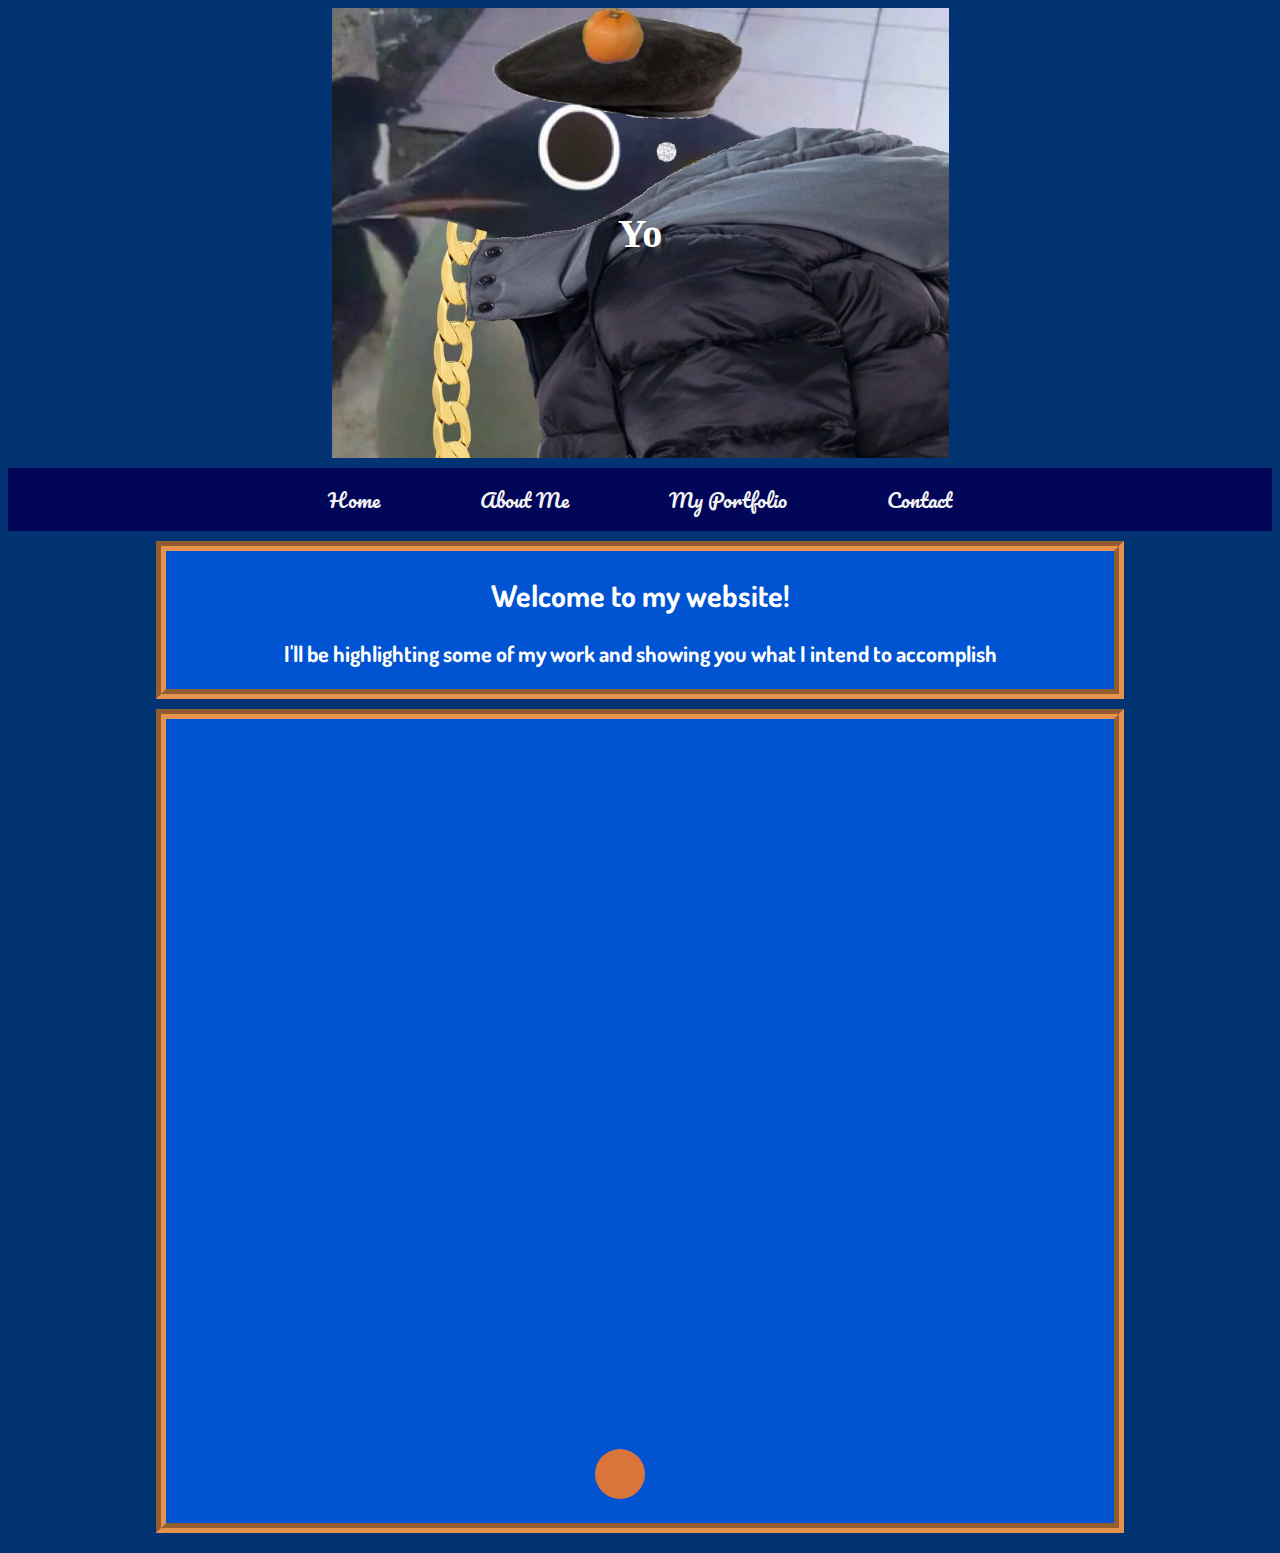
==== index.html @ b0b745c3 "added everything" ====
﻿<!DOCTYPE html>
<html lang="en">
<head>
    <meta charset="utf-8">
    <title>My Home Page</title>
    <link rel="stylesheet" href="style.css">
    <link rel="preconnect" href="https://fonts.gstatic.com">
    <link href="https://fonts.googleapis.com/css2?family=Dosis:wght@200;300;400&family=Major+Mono+Display&family=Pacifico&family=Permanent+Marker&display=swap" rel="stylesheet">
</head>
<body onload="draw()">
    <div class="first-image">
        <div class="first-text">
            <h1>Yo</h1>
        </div>
    </div>
    <div id="navbar">
        <a href="index.html">Home</a>
        <a href="aboutme.html">About Me</a>
        <a href="myportfolio.html">My Portfolio</a>
        <a href="contactpage.html">Contact</a>
    </div>

    <div class="stuff" id="first">
        <h2>Welcome to my website!</h2>
        <h3>I'll be highlighting some of my work and showing you what I intend to accomplish</h3>
    </div>
    <div class="stuff" id="first">
        <canvas id="sketch" width="800" height="800"> </canvas>
    <script>
        document.addEventListener('DOMContentLoaded', main);
        var sketch;
        var context;
        var circle = { 'x': 0, 'y': 100, 'r': 25 };
        var dx = 5;
        var fps = 10;
        var animation;
        var dy = 5;

        function main() {
            sketch = document.getElementById("sketch");
            context = sketch.getContext("2d");
            circle = { 'x': 25, 'y': sketch.offsetHeight / 2, 'r': 25 };
            animation = setInterval(animate, fps);
             //setInterval(animate, fps);
        }

        function animate() {
            context.clearRect(0, 0, sketch.offsetWidth, sketch.offsetHeight);
            draw_circle(circle.x, circle.y, circle.r);
            circle.x = circle.x + dx;
            circle.y = circle.y + dy;
            if (circle.x > sketch.offsetWidth - dx - circle.r) {
                dx = dx * -1;
            }
            else if (circle.x < circle.r - dx) {
                dx = dx * -1;
            }
            else if (circle.y > sketch.offsetHeight - dy - circle.r) {
                dy = dy * -1;
            }
            else if (circle.y < circle.r - dy) {
                dy = dy * -1;
            }
        }
        function draw_circle(x, y, r) {
            context.fillStyle = "#D9753B";
            context.beginPath();
            context.arc(x, y, r, 0, 2 * Math.PI, true);
            context.closePath();
            context.fill();
        }
    </script>
    </div>
    <br />
    <!--
    <div class="stuff" id="second">
        <h2>Coronavirus Is Surging: How Severe Is Your State's Outbreak?</h2>
        <h3>By Stephanie Adeline, Connie Hanzhang Jin, Alyson Hurt, Thomas Wilburn, Daniel Wood, Ruth Talbot</h3>
        <h4>Monday, November 30, 2020 • 8:59 AM EST</h4>
        <h5><a href="https://text.npr.org/816707182" target="_blank">view source</a></h5>
        <p>More than 13 million people in the U.S. have had confirmed coronavirus infections and more than 250,000 have died of COVID-19. Tens of thousands of new cases are reported daily nationwide. In the graphics below, explore the trends in your state.</p>

    </div>
    <div class="stuff" id="third">
        <h2>So You Traveled Over Thanksgiving. Now What?</h2>
        <h3>By Laurel Wamsley</h3>
        <h4>Monday, November 30, 2020 • 6:22 PM EST</h4>
        <h5><a href="https://text.npr.org/940190370" target="_blank">view source</a></h5>
        <p>Despite the repeated warnings of public health experts and officials, millions of people traveled for Thanksgiving.</p>

    </div>
    <div class="stuff" id="fourth">
        <h2>Covid-19 is a 'split screen' scenario heading into 2021. Here's how the news media should cover it</h2>
        <h4>Updated 12:40 AM ET, Tue December 1, 2020</h4>
        <h5><a href="http://lite.cnn.com/en/article/h_a15e4ca5091a490ee3ab25d85f31c943" target="_blank">view source</a></h5>
        <p>(CNN Business) - A version of this article first appeared in the "Reliable Sources" newsletter. You can sign up for free right here.</p>
    </div>
    <div class="stuff" id="fifth">
        <h2>Alligators can regrow their tails, new study finds</h2>
        <h4>Updated 9:45 PM ET, Mon November 30, 2020</h4>
        <h5><a href="http://lite.cnn.com/en/article/h_f6891874651fafd9df24466fef263629" target="_blank">view source</a></h5>
        <p>(CNN) - Small reptiles like lizards and geckos are known for their extraordinary ability to regrow their tails, a potentially lifesaving skill in the wild. But it turns out these reptiles are not the only animals in the amniote family with the ability to regenerate appendages.</p>
    </div>-->
    <script src="navbar.v01.js"></script>
</body>
</html>
---- style.css ----
﻿/* universal properties */
body, html {
    height: 100%;
    font-family: 'Dosis', sans-serif;
    /* font-family rule copied from Google Fonts */
    font-weight: 200;
    color: white;
    background-color: #023373;
}

h1 {
    font-size:40px;
    font-family: 'Permanent Marker', cursive;
    /* font-family rule copied from Google Fonts */
}
h2 {
    font-size: 30px;
    font-family: 'Dosis', sans-serif;
    /* font-family rule copied from Google Fonts */
}
h3 {
    font-size: 22px;
    font-family: 'Dosis', sans-serif;
    /* font-family rule copied from Google Fonts */
}
h4, h5, h6 {
    font-family: 'Dosis', sans-serif;
    /* font-family rule copied from Google Fonts */
}

.first-image {
    background-image: url("DrippedOutPenguin.jpeg");
    height: 50%;
    background-position: center;
    background-repeat: no-repeat;
    background-size: contain;
    /*background-size: cover;*/
    position: relative;
}
.second-image {
    background-image: url("Roald.JPG");
    height: 50%;
    background-position: center;
    background-repeat: no-repeat;
    background-size: contain;
    /*background-size: cover;*/
    position: relative;
}
.third-image {
    background-image: url("Falcon.jpeg");
    height: 50%;
    background-position: center;
    background-repeat: no-repeat;
    background-size: contain;
    /*background-size: cover;*/
    position: relative;
}
.fourth-image {
    background-image: url("Gilbert.jpeg");
    height: 50%;
    background-position: center;
    background-repeat: no-repeat;
    background-size: contain;
    /*background-size: cover;*/
    position: relative;
}

/* Center the text over the image. */
.first-text,.second-text{
    text-align: center;
    position: absolute;
    top: 50%;
    left: 50%;
    transform: translate(-50%, -50%);
    color: white;
}


div.stuff {
    /* height: fit-content; */
    word-wrap: break-word;
    overflow: auto;
    text-align: center;
    border-width: 10px;
    border-style: groove;
    border-color: #E6934D;
    margin: auto;
    /*float: left;
    margin: 10px;*/
}

div#first {
    margin-top: 10px;
    margin-left: auto;
    margin-right: auto;
    width: 75%;
    background-color: #0054D1;
    /*dark grey*/
}

div#second {
    margin-left: 0px;
    margin-top: 10px;
    width: 48.4%;
    background-color: #5A86BF;
    /*rust*/
}

div#third {
    margin-right: 0px;
    margin-top:-470px;
    width: 48.4%;
    background-color: #5A86BF;
    /*light skin color*/
}

div#fourth {
    margin-top: 10px;
    margin-left: auto;
    width: 99%;
    background-color: #54955F;
    /*light grey*/
}

div#fifth {
    margin-top: 150px;
    margin-left: auto;
    width: 99%;
    background-color: #5A86BF;
    /*darker rust*/
}

/* Style the navbar */
#navbar {
    margin-top:10px;
    overflow: hidden;
    background-color: #020659;

    /*This centers the nav bar items*/
    display: flex;
    justify-content: center;
}


/* Navbar links */
    #navbar a {
        float: left;
        display: block;
        color: #f2f2f2;
        font-family: 'Pacifico', cursive;
        /* font-family rule copied from Google Fonts */
        text-align: center;
        font-size: 20px;
        padding-bottom: 14px;
        padding-top: 14px;
        padding-left: 50px;
        padding-right: 50px;
        /*padding: 14px;*/
        text-decoration: none;
    }

/* Change color + highlight on hover. */
    #navbar a:hover {
        color: white;
        background-color: #D9753B;
    }

/* The sticky class is added to the navbar with JS when it reaches its scroll position */
.sticky {
  position: fixed;
  top: 0;
  width: 100%;
}

/* Add some top padding to the page content to prevent sudden quick movement (as the navigation bar gets a new position at the top of the page (position:fixed and top:0) */
.sticky + .content {
  padding-top: 60px;
}
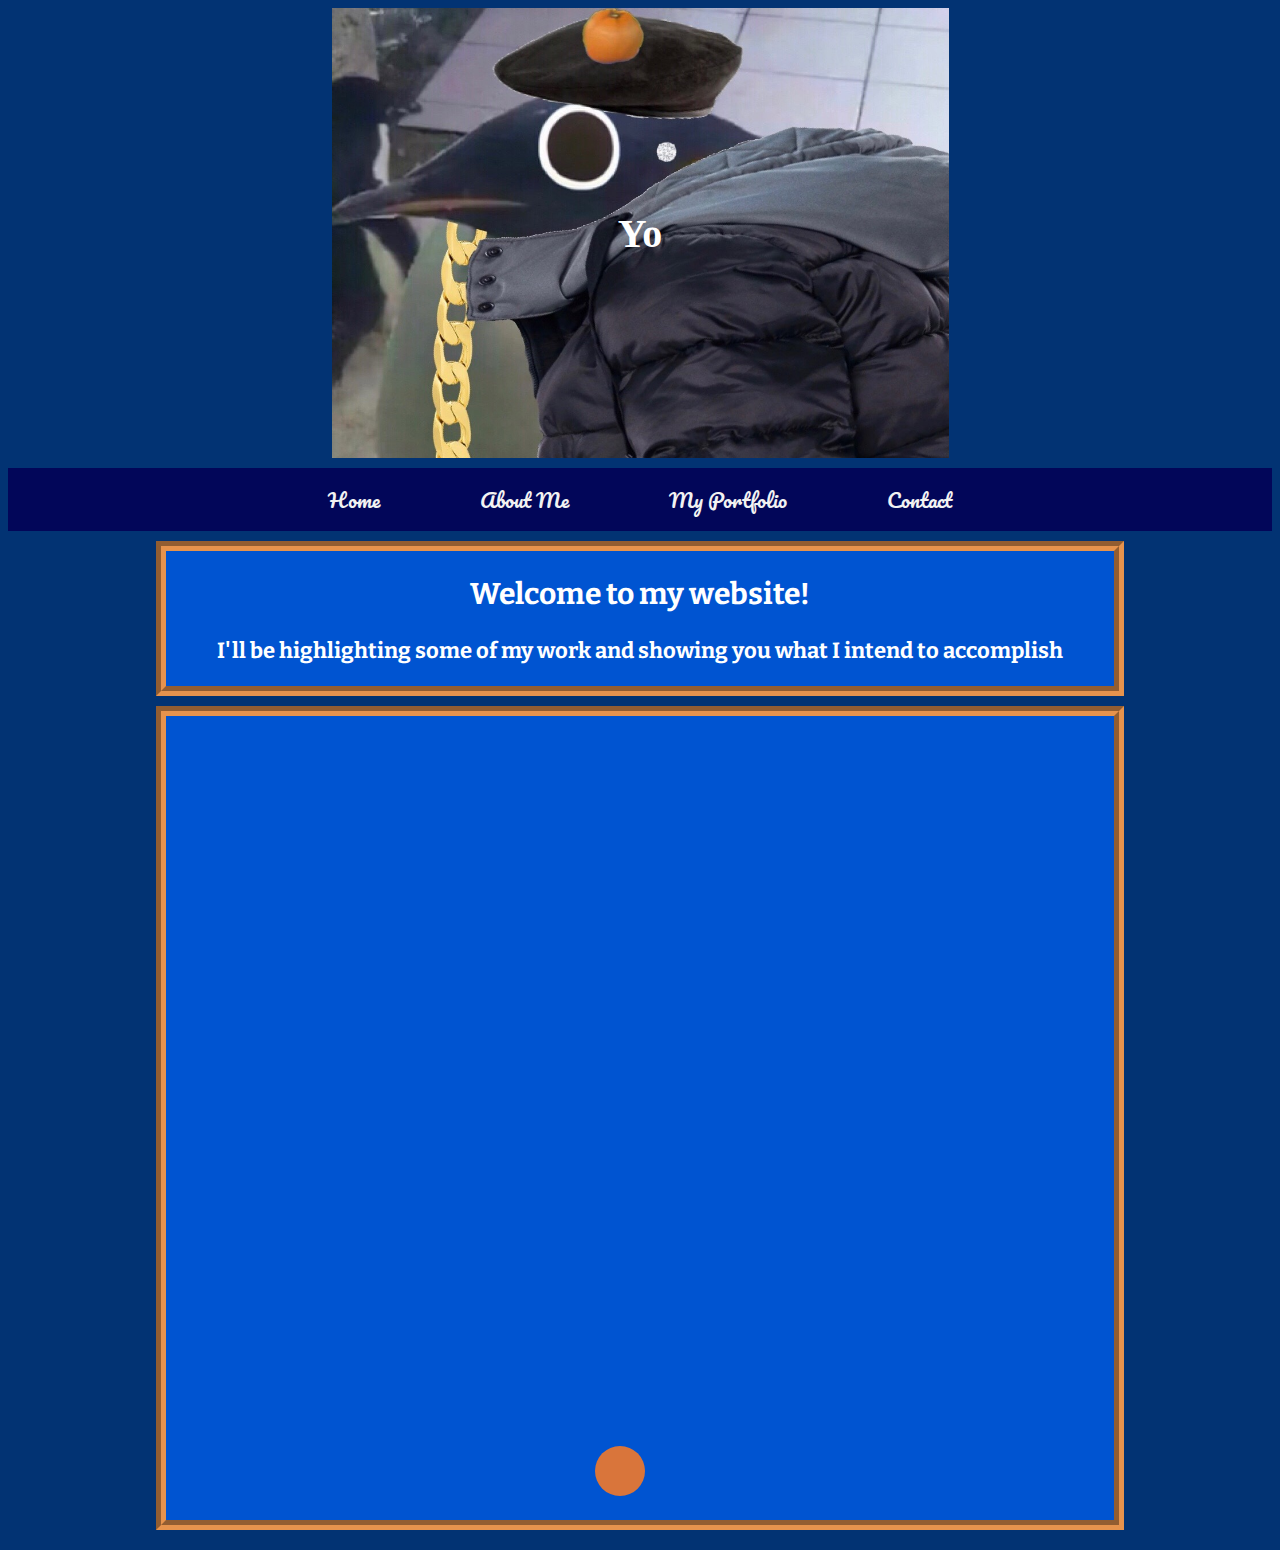
==== commit 754998c4: "made the fonts look nice" ====
--- a/index.html
+++ b/index.html
@@ -5,7 +5,7 @@
     <title>My Home Page</title>
     <link rel="stylesheet" href="style.css">
     <link rel="preconnect" href="https://fonts.gstatic.com">
-    <link href="https://fonts.googleapis.com/css2?family=Dosis:wght@200;300;400&family=Major+Mono+Display&family=Pacifico&family=Permanent+Marker&display=swap" rel="stylesheet">
+    <link href="https://fonts.googleapis.com/css2?family=Bitter:wght@500&family=Dosis:wght@200;300;400&family=Pacifico&family=Permanent+Marker&display=swap" rel="stylesheet">
 </head>
 <body onload="draw()">
     <div class="first-image">
--- a/style.css
+++ b/style.css
@@ -15,16 +15,16 @@
 }
 h2 {
     font-size: 30px;
-    font-family: 'Dosis', sans-serif;
+    font-family: 'Bitter', serif;
     /* font-family rule copied from Google Fonts */
 }
 h3 {
     font-size: 22px;
-    font-family: 'Dosis', sans-serif;
+    font-family: 'Bitter', serif;
     /* font-family rule copied from Google Fonts */
 }
 h4, h5, h6 {
-    font-family: 'Dosis', sans-serif;
+    font-family: 'Bitter', serif;
     /* font-family rule copied from Google Fonts */
 }
 
